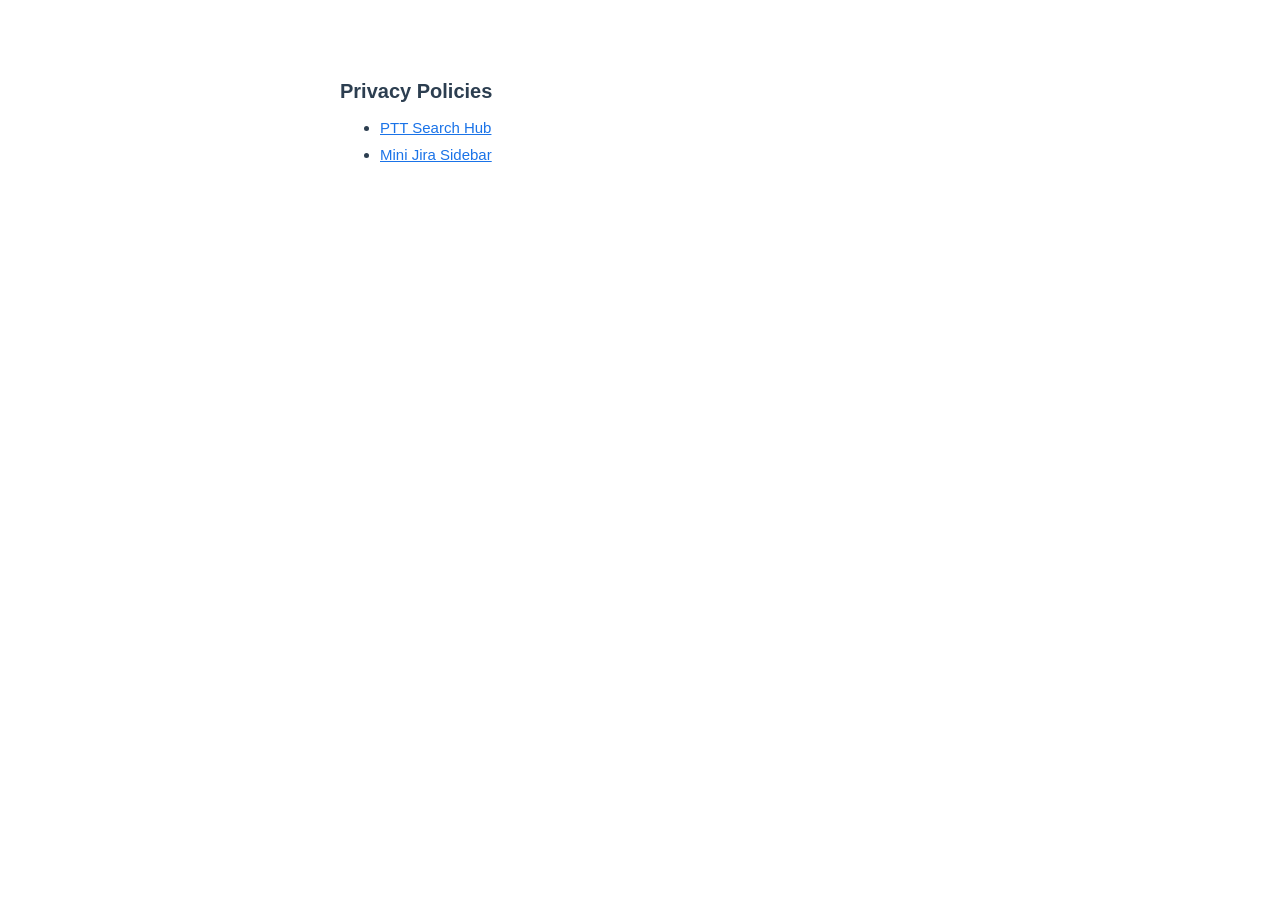
==== docs/index.html @ cc5d873a "Strip repo down to privacy-policy hosting only, add Mini Jira's policy This repo is public and was s" ====
<!DOCTYPE html>
<html lang="en">
<head>
  <meta charset="UTF-8">
  <title>Privacy Policies</title>
  <style>
    body { font-family: 'Segoe UI', Arial, sans-serif; max-width: 600px; margin: 80px auto; color: #2c3e50; }
    h1 { font-size: 20px; }
    li { margin-bottom: 10px; font-size: 15px; }
    a { color: #1a73e8; }
  </style>
</head>
<body>
  <h1>Privacy Policies</h1>
  <ul>
    <li><a href="privacy-policy.html">PTT Search Hub</a></li>
    <li><a href="mini-jira-privacy-policy.html">Mini Jira Sidebar</a></li>
  </ul>
</body>
</html>
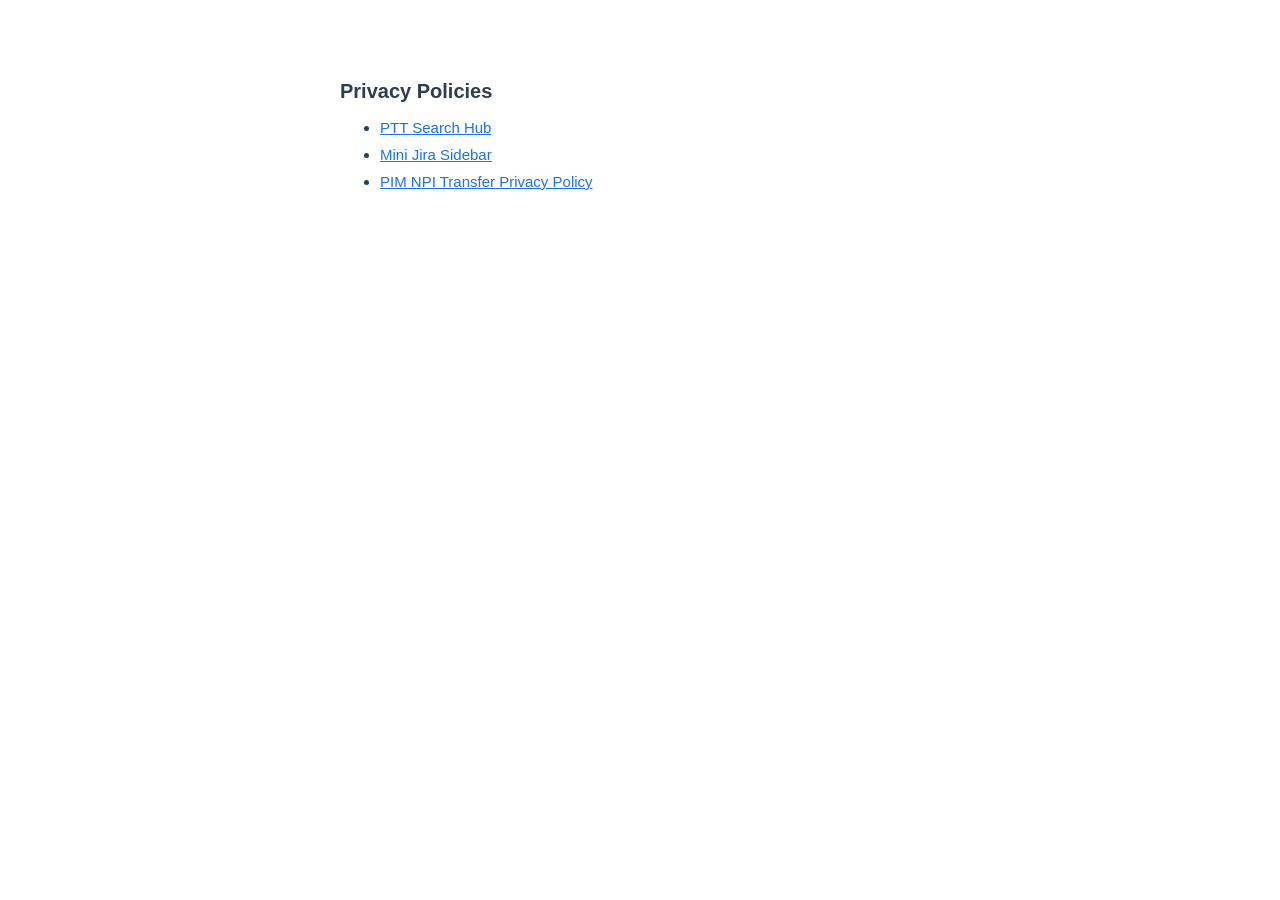
==== commit f617f495: "Publish PIM NPI Transfer privacy policy" ====
--- a/docs/index.html
+++ b/docs/index.html
@@ -15,6 +15,7 @@
   <ul>
     <li><a href="privacy-policy.html">PTT Search Hub</a></li>
     <li><a href="mini-jira-privacy-policy.html">Mini Jira Sidebar</a></li>
+    <li><a href="pim-npi-transfer-privacy-policy.html">PIM NPI Transfer Privacy Policy</a></li>
   </ul>
 </body>
 </html>
